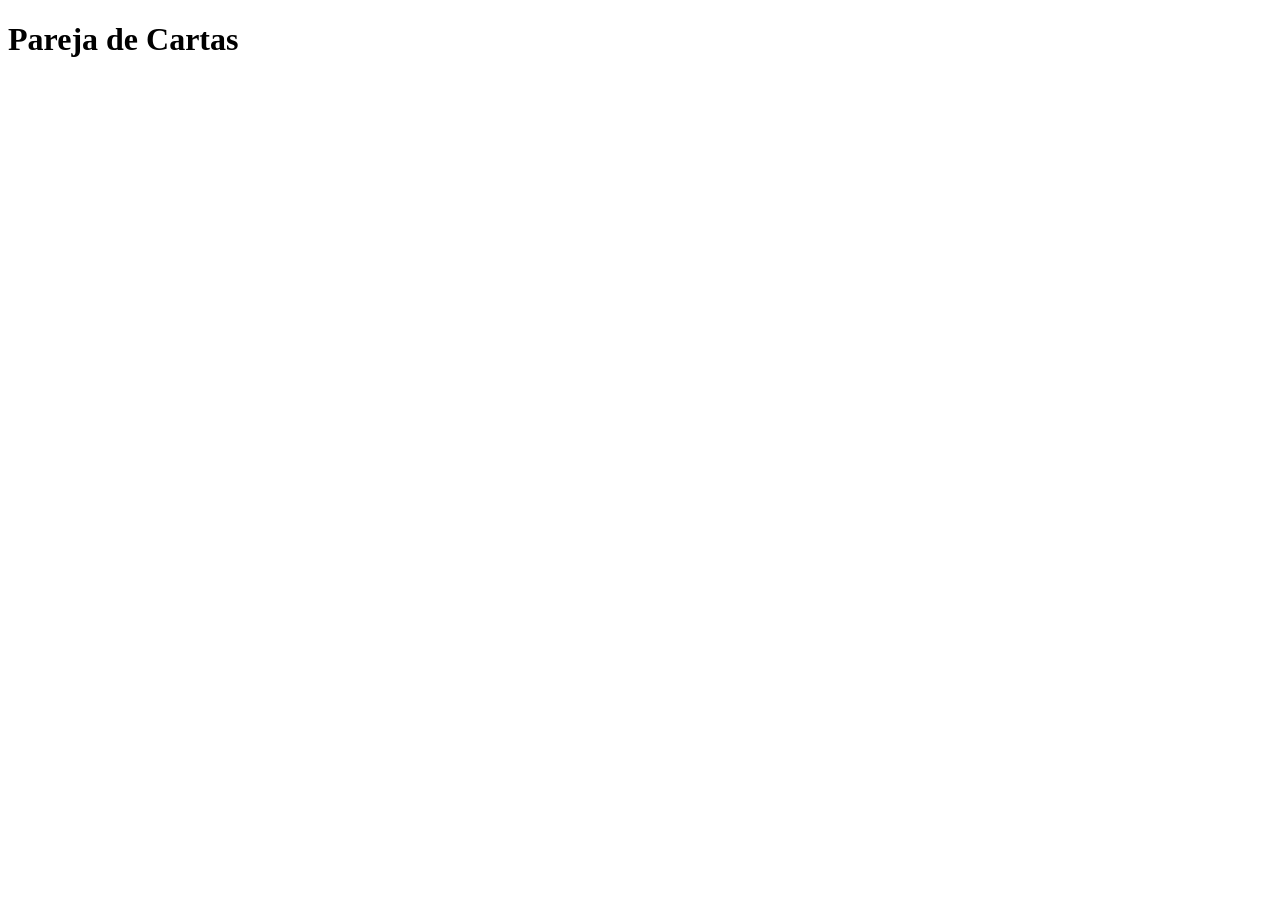
==== ParejaDeCartas/index.html @ 4124d00f "Creacion del html y Primeros pasos en la creación del tablero" ====
<!DOCTYPE html>
<html lang="en">
<head>
    <meta charset="UTF-8">
    <meta name="viewport" content="width=device-width, initial-scale=1.0">
    <title>Pareja de Cartas</title>
    <script src="js/script.js"></script>
    <script src="js/script2.js"></script>
</head>
<body>
    <h1>Pareja de Cartas</h1>
    <div id="tablero">
        
    </div>
</body>
</html>
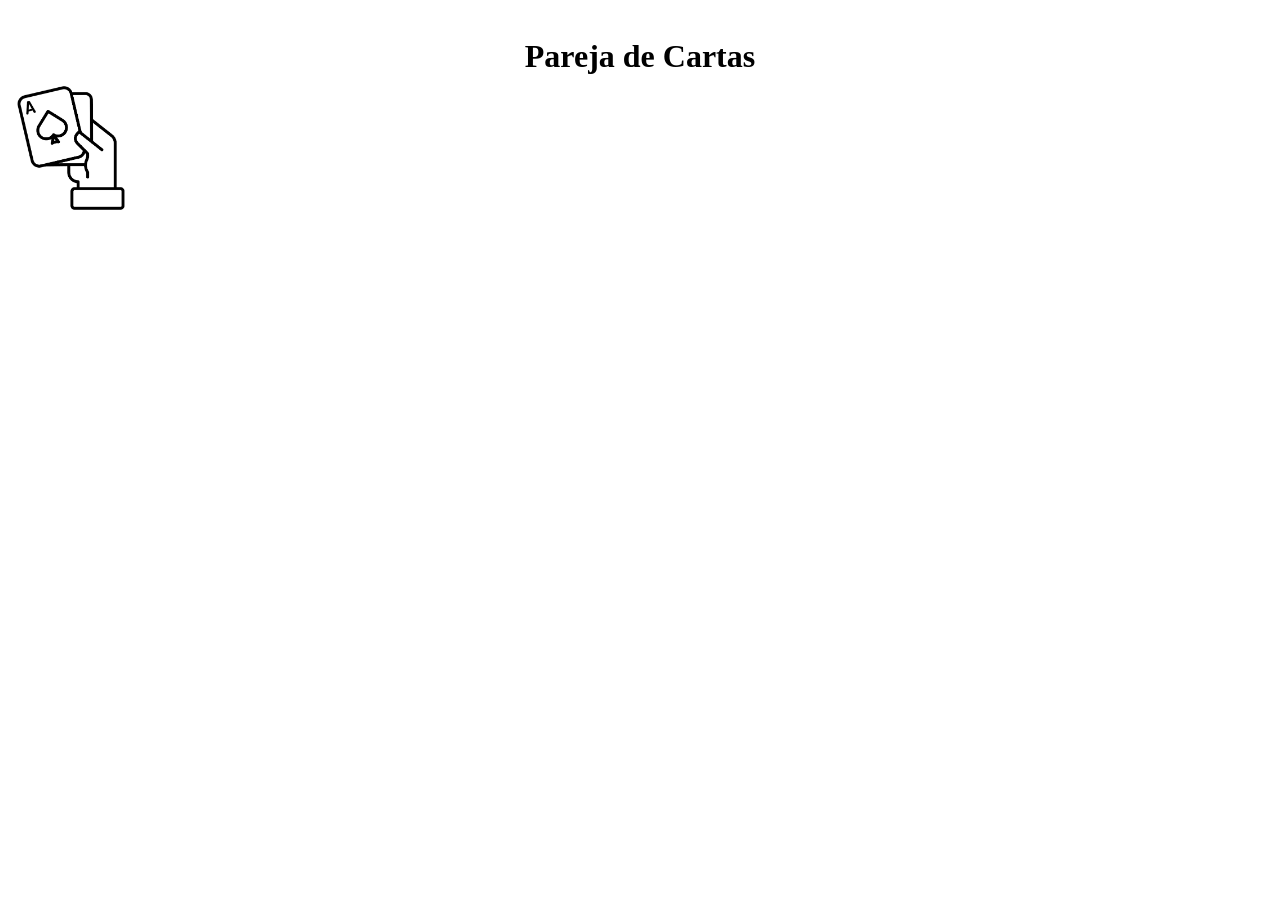
==== commit 1c5b4fa7: "ParejadeCartas cara voltear incompleto" ====
--- a/ParejaDeCartas/index.html
+++ b/ParejaDeCartas/index.html
@@ -4,13 +4,12 @@
     <meta charset="UTF-8">
     <meta name="viewport" content="width=device-width, initial-scale=1.0">
     <title>Pareja de Cartas</title>
-    <script src="js/script.js"></script>
-    <script src="js/script2.js"></script>
+    <link rel="stylesheet" href="css/style.css">
+    <script src="js/Cartas.js" defer></script>
 </head>
 <body>
     <h1>Pareja de Cartas</h1>
-    <div id="tablero">
-        
-    </div>
+    <div class="icono"><a href="#"><img src="iconocarta.png" alt="Icono de la app"></a></div>
+    <div id="tablero"></div>
 </body>
 </html>
--- a/ParejaDeCartas/css/style.css
+++ b/ParejaDeCartas/css/style.css
@@ -0,0 +1,35 @@
+#tablero {
+    display: flex;
+    flex-wrap: wrap;
+    width: 300px;
+    align-items: center;
+    justify-content: center;
+    margin: 0 auto;
+}
+h1 {
+    padding-top: 30px;
+    padding-bottom: 10px;
+    display: flex;
+    flex: 1;
+    align-items: center;
+    justify-content: center;
+    margin: 0 auto;
+}
+.icono img{
+    width: 10%;
+    height: 10%;
+    display: flex;
+    flex: 1;
+}
+.cuadrado {
+    width: 50px;
+    height: 70px;
+    background-color: lightgrey;
+    border: 2px solid black;
+    display: flex;
+    align-items: center;
+    justify-content: center;
+    font-weight: bold;
+    border-radius: 5px;
+    margin: 6px;
+}
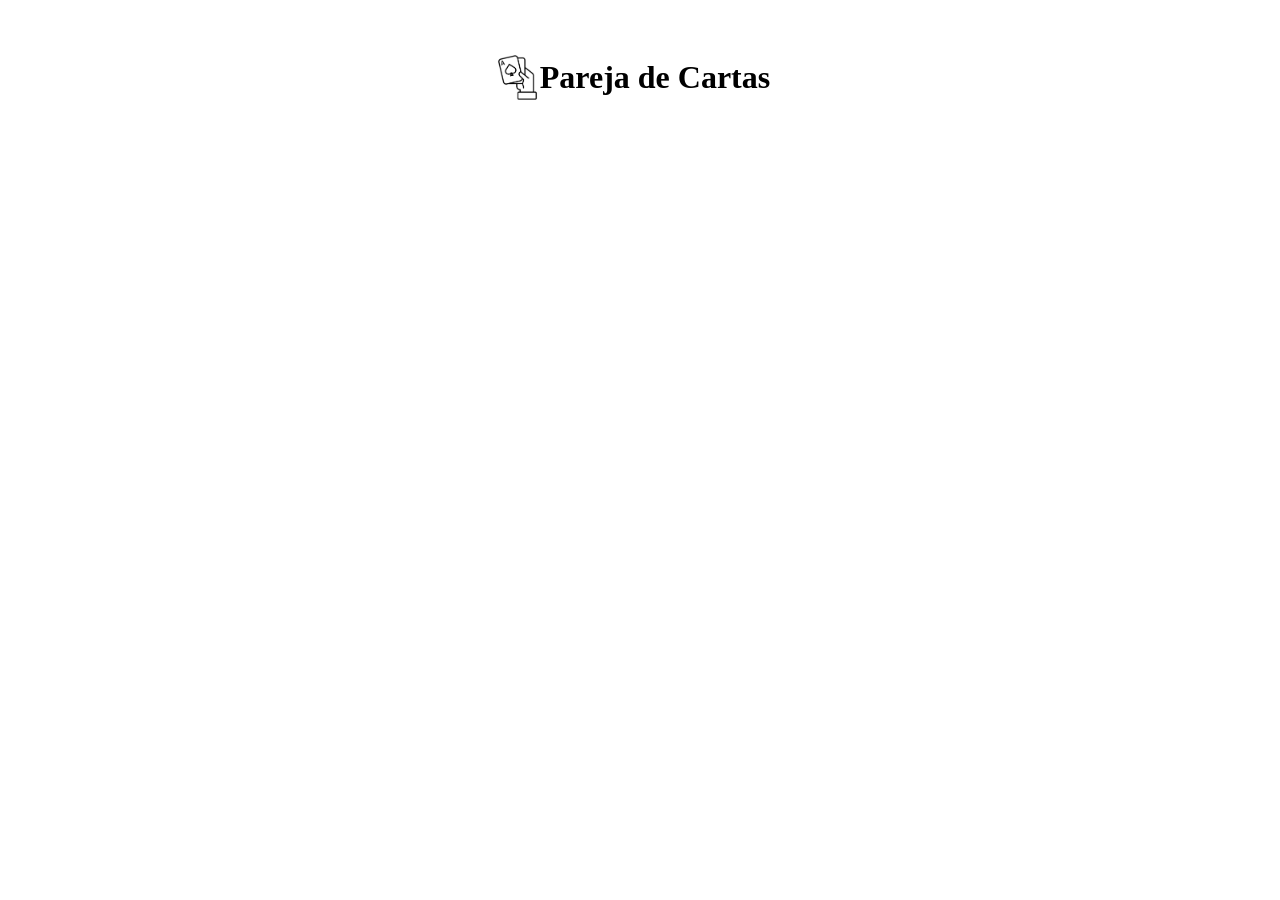
==== commit 2bb7aadf: "ParejaDeCartas Dar la vuelta" ====
--- a/ParejaDeCartas/index.html
+++ b/ParejaDeCartas/index.html
@@ -8,8 +8,10 @@
     <script src="js/Cartas.js" defer></script>
 </head>
 <body>
-    <h1>Pareja de Cartas</h1>
-    <div class="icono"><a href="#"><img src="iconocarta.png" alt="Icono de la app"></a></div>
+    <div class="cabecera">
+        <div class="icono"><img src="iconocarta.png" alt="Icono de la app"></div>
+        <h1>Pareja de Cartas</h1>
+    </div>
     <div id="tablero"></div>
 </body>
 </html>
--- a/ParejaDeCartas/css/style.css
+++ b/ParejaDeCartas/css/style.css
@@ -1,25 +1,25 @@
+.cabecera {
+    display: flex;
+    align-items:center;
+    justify-content: center;
+    padding-top: 30px;
+    padding-bottom: 10px;
+}
 #tablero {
     display: flex;
     flex-wrap: wrap;
     width: 300px;
     align-items: center;
     justify-content: center;
-    margin: 0 auto;
+    margin-left: 40%;
 }
 h1 {
-    padding-top: 30px;
-    padding-bottom: 10px;
-    display: flex;
-    flex: 1;
-    align-items: center;
-    justify-content: center;
-    margin: 0 auto;
+    margin-right: 15px;
 }
 .icono img{
-    width: 10%;
-    height: 10%;
-    display: flex;
-    flex: 1;
+    width: 45px;
+    height: 45px;
+    display: block;
 }
 .cuadrado {
     width: 50px;
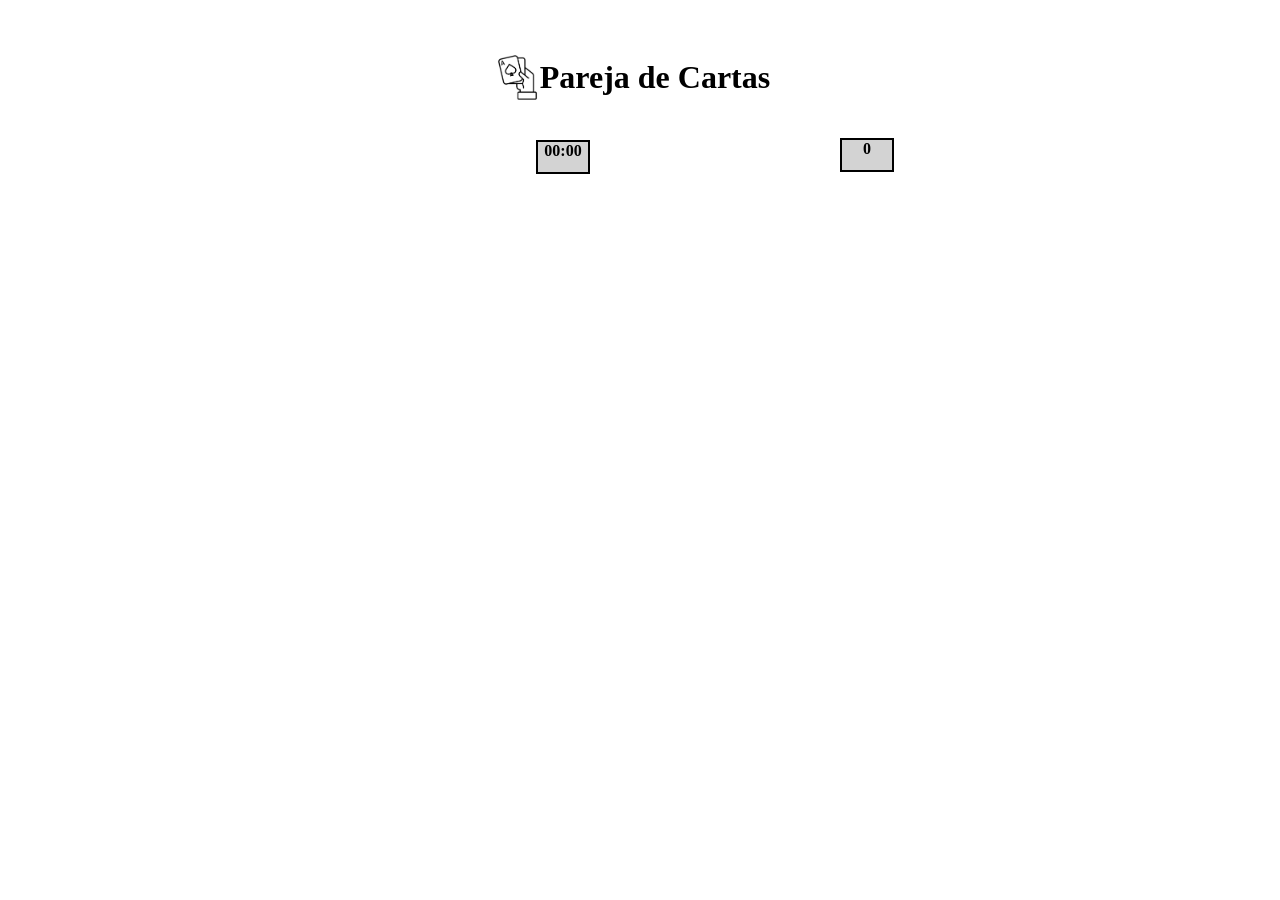
==== commit 3348ce63: "ParejaDeCartas avances en el programa" ====
--- a/ParejaDeCartas/index.html
+++ b/ParejaDeCartas/index.html
@@ -13,5 +13,7 @@
         <h1>Pareja de Cartas</h1>
     </div>
     <div id="tablero"></div>
+    <div id="contador">0</div>
+    <div id="temporizador">00:00</div>
 </body>
 </html>
--- a/ParejaDeCartas/css/style.css
+++ b/ParejaDeCartas/css/style.css
@@ -11,7 +11,7 @@
     width: 300px;
     align-items: center;
     justify-content: center;
-    margin-left: 40%;
+    margin-left: 34%;
 }
 h1 {
     margin-right: 15px;
@@ -31,5 +31,44 @@
     justify-content: center;
     font-weight: bold;
     border-radius: 5px;
-    margin: 6px;
+    margin: 5px;
+}
+#contador {
+    width: 50px;
+    height: 30px;
+    font-weight: bold;
+    margin-top: 10px;
+    margin-left: 23em;
+    text-align: center;
+    border: 2px solid black;
+    background-color: lightgrey;
+}
+#temporizador {
+    width: 50px;
+    height: 30px;
+    font-weight: bold;
+    margin-top: -32px;
+    margin-left: 33em;
+    text-align: center;
+    border: 2px solid black;
+    background-color: lightgrey;
+}
+@media (min-width: 1100px) {
+    #tablero {
+        display: flex;
+        flex-wrap: wrap;
+        width: 300px;
+        align-items: center;
+        justify-content: center;
+        margin-left: 42%;
+    }
+    #contador {
+        width: 50px;
+        height: 30px;
+        font-weight: bold;
+        margin-left: 52em;
+        text-align: center;
+        border: 2px solid black;
+        background-color: lightgrey;
+    }
 }
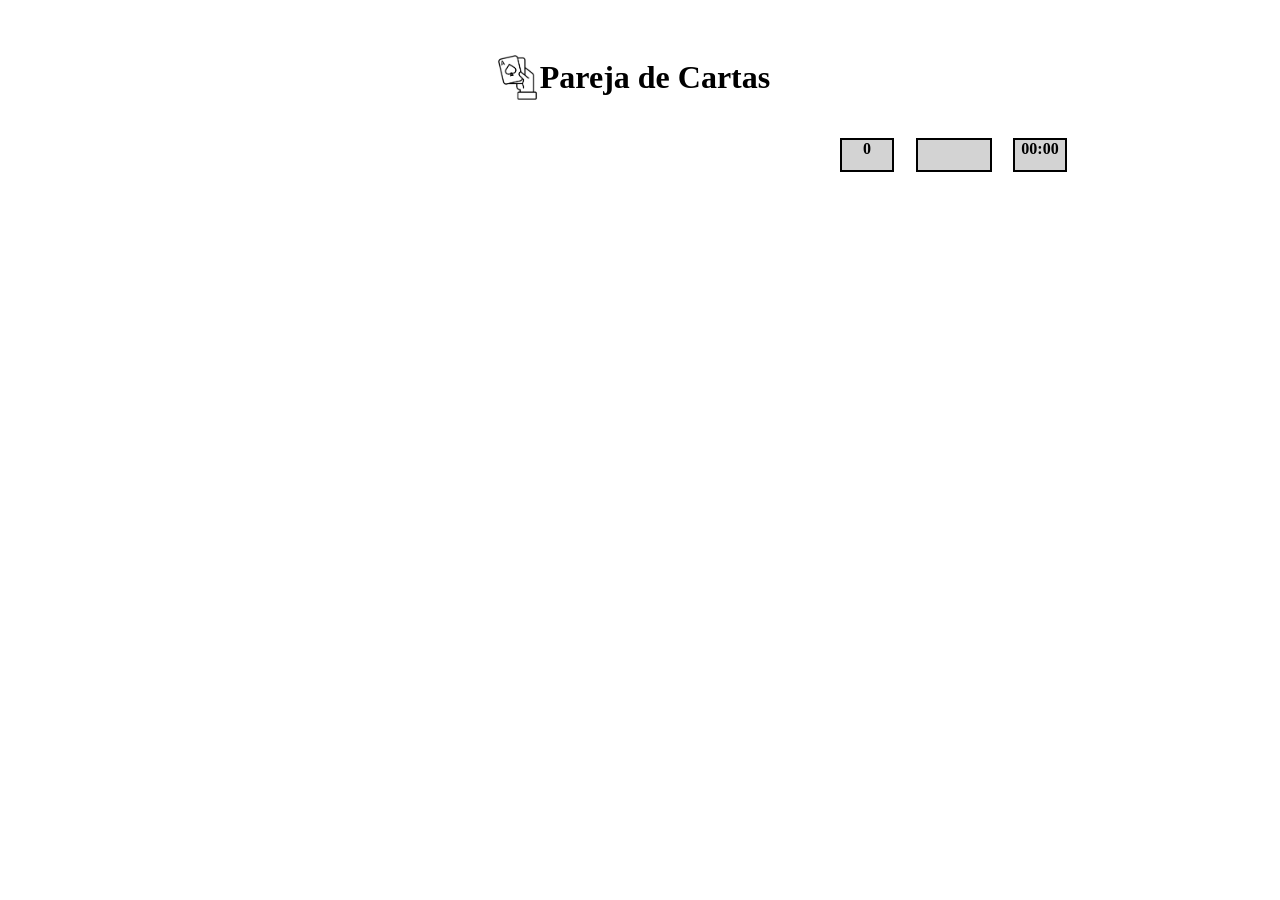
==== commit 2e814b90: "ParejaDeCartas fecha" ====
--- a/ParejaDeCartas/index.html
+++ b/ParejaDeCartas/index.html
@@ -14,6 +14,7 @@
     </div>
     <div id="tablero"></div>
     <div id="contador">0</div>
+    <div id="fecha"></div>
     <div id="temporizador">00:00</div>
 </body>
 </html>
--- a/ParejaDeCartas/css/style.css
+++ b/ParejaDeCartas/css/style.css
@@ -38,7 +38,7 @@
     height: 30px;
     font-weight: bold;
     margin-top: 10px;
-    margin-left: 23em;
+    margin-left: 22em;
     text-align: center;
     border: 2px solid black;
     background-color: lightgrey;
@@ -47,8 +47,18 @@
     width: 50px;
     height: 30px;
     font-weight: bold;
-    margin-top: -32px;
-    margin-left: 33em;
+    margin-top: -34px;
+    margin-left: 535px;
+    text-align: center;
+    border: 2px solid black;
+    background-color: lightgrey;
+}
+#fecha {
+    width: 72px;
+    height: 30px;
+    font-weight: bold;
+    margin-top: -34px;
+    margin-left: 27em;
     text-align: center;
     border: 2px solid black;
     background-color: lightgrey;
@@ -66,7 +76,27 @@
         width: 50px;
         height: 30px;
         font-weight: bold;
-        margin-left: 52em;
+        margin-left: 832px;
+        text-align: center;
+        border: 2px solid black;
+        background-color: lightgrey;
+    }
+    #temporizador {
+        width: 50px;
+        height: 30px;
+        font-weight: bold;
+        margin-top: -34px;
+        margin-left: 1005px;
+        text-align: center;
+        border: 2px solid black;
+        background-color: lightgrey;
+    }
+    #fecha {
+        width: 72px;
+        height: 30px;
+        font-weight: bold;
+        margin-top: -34px;
+        margin-left: 908px;
         text-align: center;
         border: 2px solid black;
         background-color: lightgrey;
